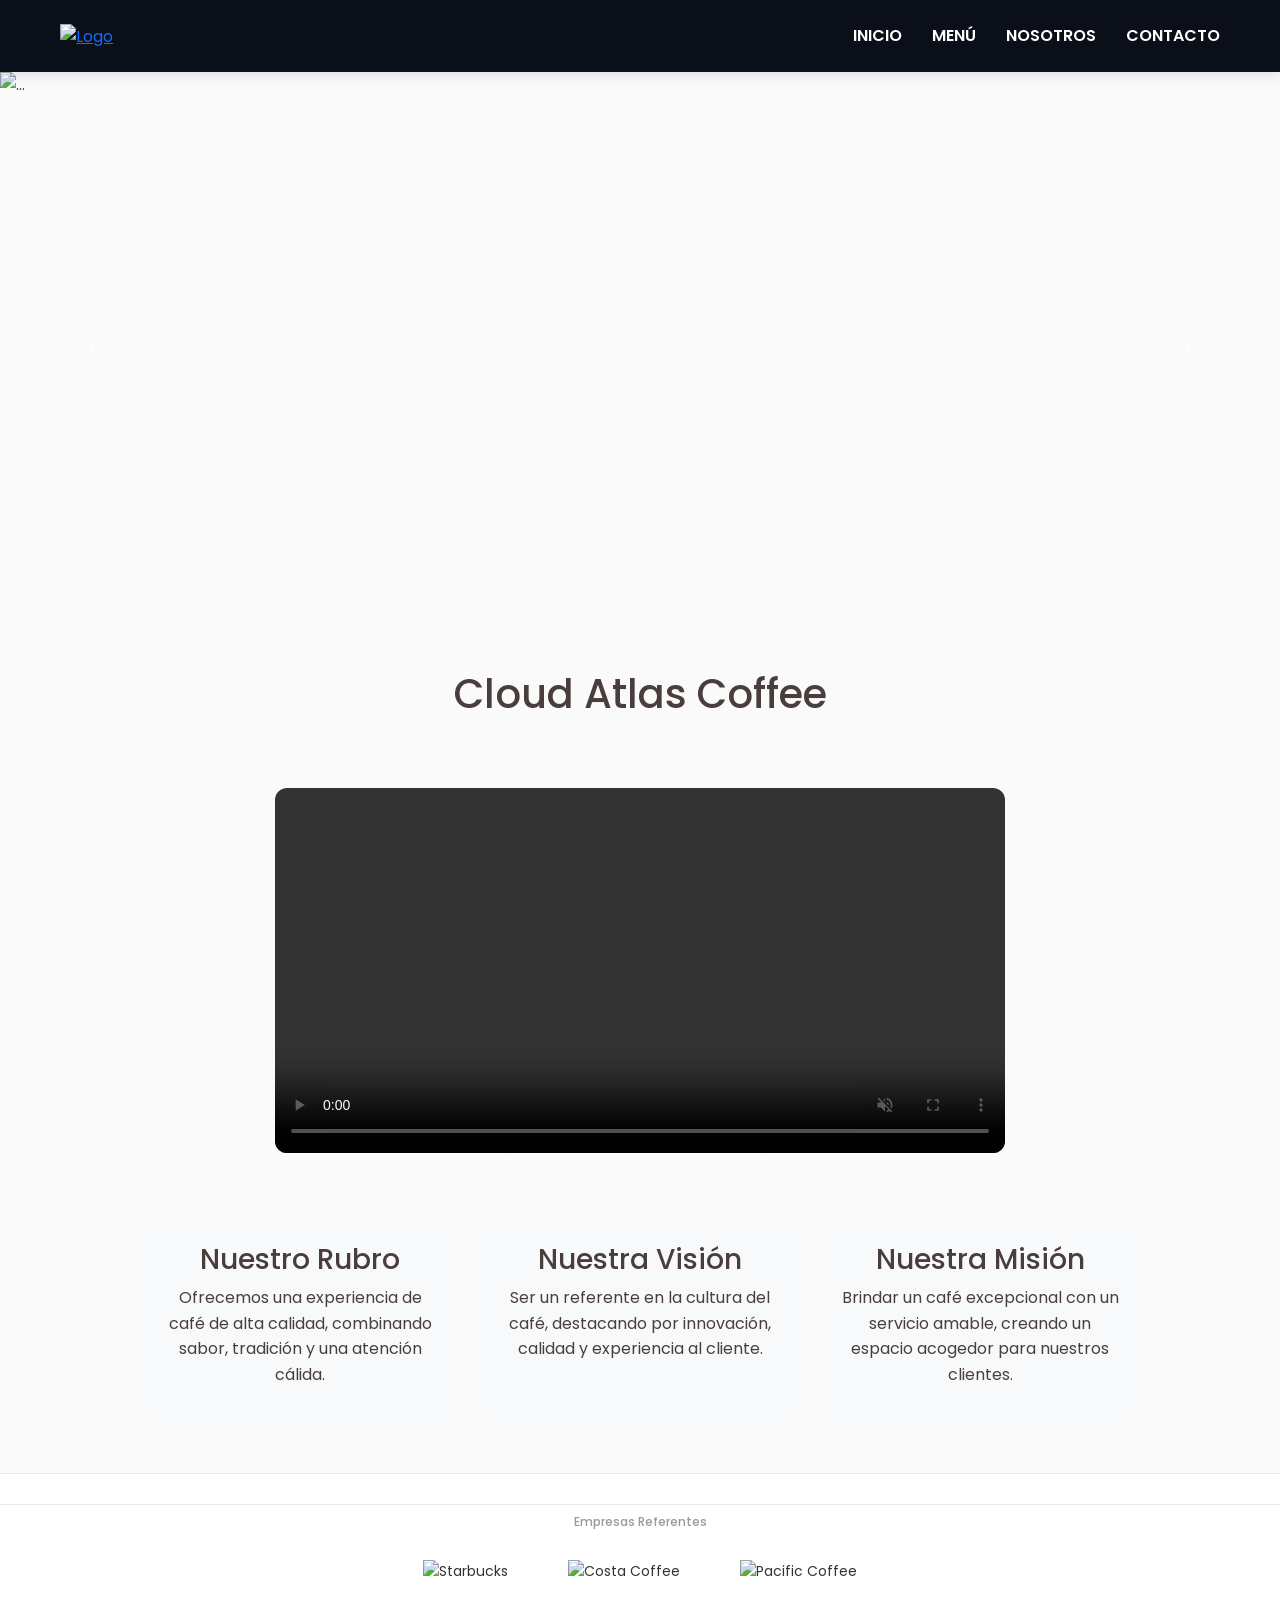
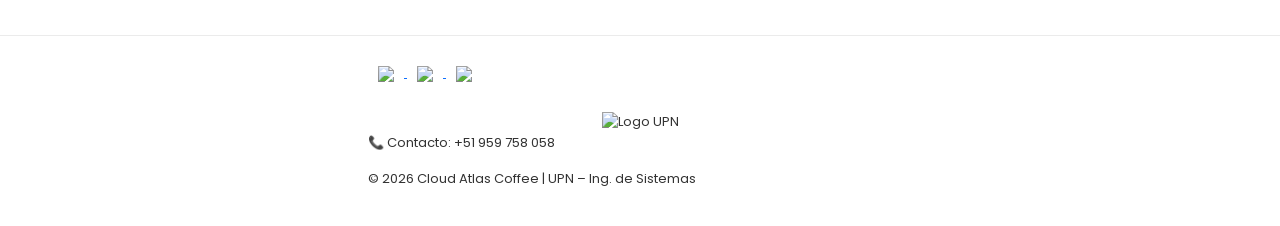
==== index.html @ 81892d0c "Add files via upload" ====
<!DOCTYPE html>
<html lang="es">

<head>
    <meta charset="UTF-8">
    <meta name="viewport" content="width=device-width, initial-scale=1.0">
    <title>Cloud Atlas Coffee</title>
    <link rel="icon" href="img/icons/favicon-1.ico">
    <link href="https://cdn.jsdelivr.net/npm/bootstrap@5.3.8/dist/css/bootstrap.min.css" rel="stylesheet"
        integrity="sha384-sRIl4kxILFvY47J16cr9ZwB07vP4J8+LH7qKQnuqkuIAvNWLzeN8tE5YBujZqJLB" crossorigin="anonymous">

    <!-- CSS enlazado, se mantiene el estilo en archivo externo -->
    <link rel="stylesheet" href="style.css">


</head>

<body>

    <!-- ==========================
         HEADER Y NAVEGACIÓN
         ========================== -->

    <header class="encabezado-principal">

        <nav class="navegacion-principal">
            <div class="contenedor-header">

                <!-- LOGO -->
                <a href="inicio.html">
                    <img src="img/logo/logo-11-Cloud-Atlas-Coffe.png" class="logo-img" alt="Logo">
                </a>

                <!-- MENÚ -->
                <ul class="menu-enlaces">
                    <li><a href="inicio.html">Inicio</a></li>
                    <li><a href="productos.html">Menú</a></li>
                    <li><a href="nosotros.html">Nosotros</a></li>
                    <li><a href="contactos.html">Contacto</a></li>
                </ul>

            </div>
        </nav>

    </header>






    <!-- ==========================
         SLIDER BOOTSTRAP
         ========================== -->
    <div id="carouselExampleControls" class="carousel slide" data-bs-ride="carousel">
        <div class="carousel-inner">

            <div class="carousel-item active">
                <img src="img/slider/slider-inicio-1.png" class="d-block w-100" alt="..." height="550px">
            </div>

            <div class="carousel-item">
                <img src="img/slider/slider-inicio-2.png" class="d-block w-100" alt="..." height="550px">
            </div>

            <div class="carousel-item">
                <img src="img/slider/slider-inicio-3.png" class="d-block w-100" alt="..." height="550px">
            </div>

            <button class="carousel-control-prev" type="button" data-bs-target="#carouselExampleControls"
                data-bs-slide="prev">
                <span class="carousel-control-prev-icon" aria-hidden="true"></span>
                <span class="visually-hidden">Previous</span>
            </button>

            <button class="carousel-control-next" type="button" data-bs-target="#carouselExampleControls"
                data-bs-slide="next">
                <span class="carousel-control-next-icon" aria-hidden="true"></span>
                <span class="visually-hidden">Next</span>
            </button>
        </div>
    </div>




    <!-- Titulo principal -->
    <div class="text-center mt-5">
        <h1>Cloud Atlas Coffee</h1>
    </div>


    <!-- ==========================
         VIDEO REPRESENTATIVO
         ========================== -->

    <div class="video-representativo">
        <video controls autoplay muted loop>
            <source src="video/video-promocional-1.mp4" type="video/mp4">
        </video>
    </div>



    <!-- ==========================
         SECCIÓN INFORMACIÓN: RUBRO, VISIÓN Y MISIÓN
         ========================== -->

    <div class="contenedor-tarjetas-nosotros">

        <div class="tarjeta-nosotros">
            <h3>Nuestro Rubro</h3>
            <p>Ofrecemos una experiencia de café de alta calidad, combinando sabor, tradición y una atención cálida.</p>
        </div>

        <div class="tarjeta-nosotros">
            <h3>Nuestra Visión</h3>
            <p>Ser un referente en la cultura del café, destacando por innovación, calidad y experiencia al cliente.</p>
        </div>

        <div class="tarjeta-nosotros">
            <h3>Nuestra Misión</h3>
            <p>Brindar un café excepcional con un servicio amable, creando un espacio acogedor para nuestros clientes.
            </p>
        </div>

    </div>
















    <!-- ==========================
         FOOTER / PIE DE PÁGINA
         ========================== -->


    <footer class="pie-pagina-premium">

        <!-- EMPRESAS REFERENTES -->
        <div class="empresas-referenciales">
            <h4 class="titulo-referencial">Empresas Referentes</h4>

            <div class="contenedor-logos">
                <img src="img/logo/logo-2-starbucks.png" alt="Starbucks" class="logo-partner">
                <img src="img/logo/logo-3-Costa-Coffee.png" alt="Costa Coffee" class="logo-partner">
                <img src="img/logo/logo-4-pacificcoffee.png" alt="Pacific Coffee" class="logo-partner">
            </div>
        </div>

        <!-- REDES SOCIALES -->
        <div class="derechos-reservados">

            <div class="redes-sociales">
                <a href="https://instagram.com" target="_blank">
                    <img src="img/logo/logo-5-instagram.png" class="icono-social">
                </a>
                <a href="https://facebook.com" target="_blank">
                    <img src="img/logo/logo-6.1-facebook.png" class="icono-social">
                </a>
                <a href="https://tiktok.com" target="_blank">
                    <img src="img/logo/logo-7-tiktok.png" class="icono-social">
                </a>
            </div>



            <!-- LOGO UPN -->
            <center>
                <img src="img/logo/logo-9-UPN.png" alt="Logo UPN" width="120px">
            </center>

            <!-- CONTACTO -->
            <p>📞 Contacto: +51 959 758 058</p>


            <p>© 2026 Cloud Atlas Coffee | UPN – Ing. de Sistemas</p>
        </div>

    </footer>

    <!-- SCRIPTS DE BOOTSTRAP (COMPONENTES INTERACTIVOS) -->
    <script src="https://cdn.jsdelivr.net/npm/bootstrap@5.3.8/dist/js/bootstrap.bundle.min.js"
        integrity="sha384-FKyoEForCGlyvwx9Hj09JcYn3nv7wiPVlz7YYwJrWVcXK/BmnVDxM+D2scQbITxI"
        crossorigin="anonymous"></script>

    <script src="https://cdn.jsdelivr.net/npm/@popperjs/core@2.11.8/dist/umd/popper.min.js"
        integrity="sha384-I7E8VVD/ismYTF4hNIPjVp/Zjvgyol6VFvRkX/vR+Vc4jQkC+hVqc2pM8ODewa9r"
        crossorigin="anonymous"></script>

    <script src="https://cdn.jsdelivr.net/npm/bootstrap@5.3.8/dist/js/bootstrap.min.js"
        integrity="sha384-G/EV+4j2dNv+tEPo3++6LCgdCROaejBqfUeNjuKAiuXbjrxilcCdDz6ZAVfHWe1Y"
        crossorigin="anonymous"></script>

</body>

</html>
---- style.css ----
/* =========================================
   VARIABLES Y ESTILOS GLOBALES
   ========================================= */
@import url('https://fonts.googleapis.com/css2?family=Poppins:wght@300;400;600;700&display=swap');

body {
    background-color: #FAFAFA;
    /* Un gris/blanco muy limpio */
    color: #4A3E3D;
    /* Gris café oscuro */
    font-family: 'Poppins', sans-serif;
    /* Tipografía clara y moderna */
    margin: 0;
    padding: 0;
    line-height: 1.6;
}

/* Evitamos que el padding ensanche los div */
* {
    box-sizing: border-box;
}

/* =========================================
   HEADER Y NAVEGACIÓN
   ========================================= */
.encabezado-principal {
    background-color: #0B0F19;
    /* blue oscuro tipo ss */
    box-shadow: 0 4px 10px rgba(0, 0, 0, 0.1);
    /* Header sticky (persistente en scroll) */
    position: sticky;
    top: 0;
    z-index: 1000;
}


/* Navegación principal */
.navegacion-principal {
    padding: 13px 0;
    /* Header de altura baja */
}

/* =========================================
   HEADER - CONTENEDOR GENERAL - TODAS LAS PAGINAS
   ========================================= */
/* CONTENEDOR PRINCIPAL DEL HEADER */
.contenedor-header {
    display: flex;
    justify-content: space-between;
    align-items: center;
    max-width: 1200px;
    margin: 0 auto;
    padding: 10px 20px;
}


/* LOGO */
.logo-img {
    height: 45px;
}


/* MENÚ */
.menu-enlaces {
    display: flex;
    gap: 30px;
    list-style: none;
    margin: 0;
    padding: 0;
}


/* ENLACES */
.menu-enlaces a {
    text-decoration: none;
    color: #ffffff;
    font-size: 16px;
    font-weight: 600;
    text-transform: uppercase;
}


/* HOVER SIMPLE */
.menu-enlaces a:hover {
    opacity: 0.7;
}

/* =========================================
   FIN DEL NAV - FIN DEL HEADER
   ========================================= */


/* =========================================
   VIDEO REPRESENTATIVO - PAGINA INICIO
   ========================================= */

/* CONTENEDOR DEL VIDEO (caja principal: controla tamaño y espaciado) */
.video-representativo {

    /* limita el ancho del video */
    max-width: 750px;

    /* centra el contenedor y agrega espacio arriba/abajo */
    margin: 60px auto;

    /* espacio interno alrededor del video */
    padding: 10px;
}


/* VIDEO DENTRO DEL CONTENEDOR (estilo del elemento video en sí) */
.video-representativo video {

    /* hace que el video ocupe todo el ancho del contenedor */
    width: 100%;

    /* bordes redondeados para estilo moderno */
    border-radius: 12px;

    /* elimina espacios raros debajo del video (comportamiento inline) */
    display: block;
}



/* =========================================
   SECCION: RUBRO, VISION Y MISION -
   ========================================= */

/* CONTENEDOR PRINCIPAL DE LAS TARJETAS */
.contenedor-tarjetas-nosotros {

    /* Activa flexbox para organizar las tarjetas en fila */
    display: flex;

    /* Espacio entre cada tarjeta */
    gap: 20px;

    /* Centra las tarjetas horizontalmente */
    justify-content: center;

    /* Permite que las tarjetas bajen en pantallas pequeñas */
    flex-wrap: wrap;

    /* Espacio arriba y abajo del contenedor + centrado horizontal */
    margin: 50px auto;

    /* Limita el ancho máximo del bloque */
    max-width: 1000px;
}



/* ESTILO DE CADA TARJETA INDIVIDUAL */
.tarjeta-nosotros {

    /* Permite que todas las tarjetas crezcan igual */
    flex: 1;

    /* Evita que la tarjeta se haga demasiado pequeña */
    min-width: 250px;

    /* Espacio interno dentro de la tarjeta */
    padding: 20px;

    /* Bordes redondeados estilo moderno */
    border-radius: 12px;

    /* Fondo gris claro tipo Bootstrap */
    background-color: #f8f9fa;

    /* Centra el texto dentro de la tarjeta */
    text-align: center;
}

/* =========================================
   FIN PAGINA INICIO
   ========================================= */



/* =========================================
   PROPIEDADES TARJETA PRODUCTOS - PAGINA MENU
   ========================================= */

.imagen-producto {
    height: 160px;
    object-fit: contain;
    padding: 15px;
}


/* =========================================
   MAPA DE UBICACIÓN - PAGINA CONTACTO
   ========================================= */

.mapa-contacto {
    width: 50%;
    height: 300px;
    border-radius: 10px;
    margin-bottom: 30px;
}


/* =========================================
   FOOTER - TODAS LAS PAGINAS
   ========================================= */

/* FOOTER GENERAL */
.pie-pagina-premium {
    background-color: #FFFFFF;
    color: #333333;
    padding-top: 20px;
    font-size: 14px;
    border-top: 1px solid #EBEBEB;
}


/* EMPRESAS REFERENTES */
.empresas-referenciales {
    text-align: center;
    margin-top: 10px;
    padding-top: 10px;
    border-top: 1px solid #EBEBEB;
}


/* TITULO */
.titulo-referencial {
    font-size: 12px;
    margin-bottom: 30px;
    color: #999999;
}


/* CONTENEDOR DE LOGOS */
.contenedor-logos {
    display: flex;
    justify-content: center;
    gap: 60px;
}


/* LOGOS */
.logo-partner {
    height: 45px;
}


/* PARTE FINAL */
.derechos-reservados {
    text-align: left;
    padding: 20px 368px;
    margin-top: 30px;
    font-size: 13px;
    border-top: 1px solid #EBEBEB;

}


/* REDES SOCIALES */
.redes-sociales {
    margin-bottom: 20px;
}


/* ICONOS */
.icono-social {
    height: 29px;
    margin: 10px;
}
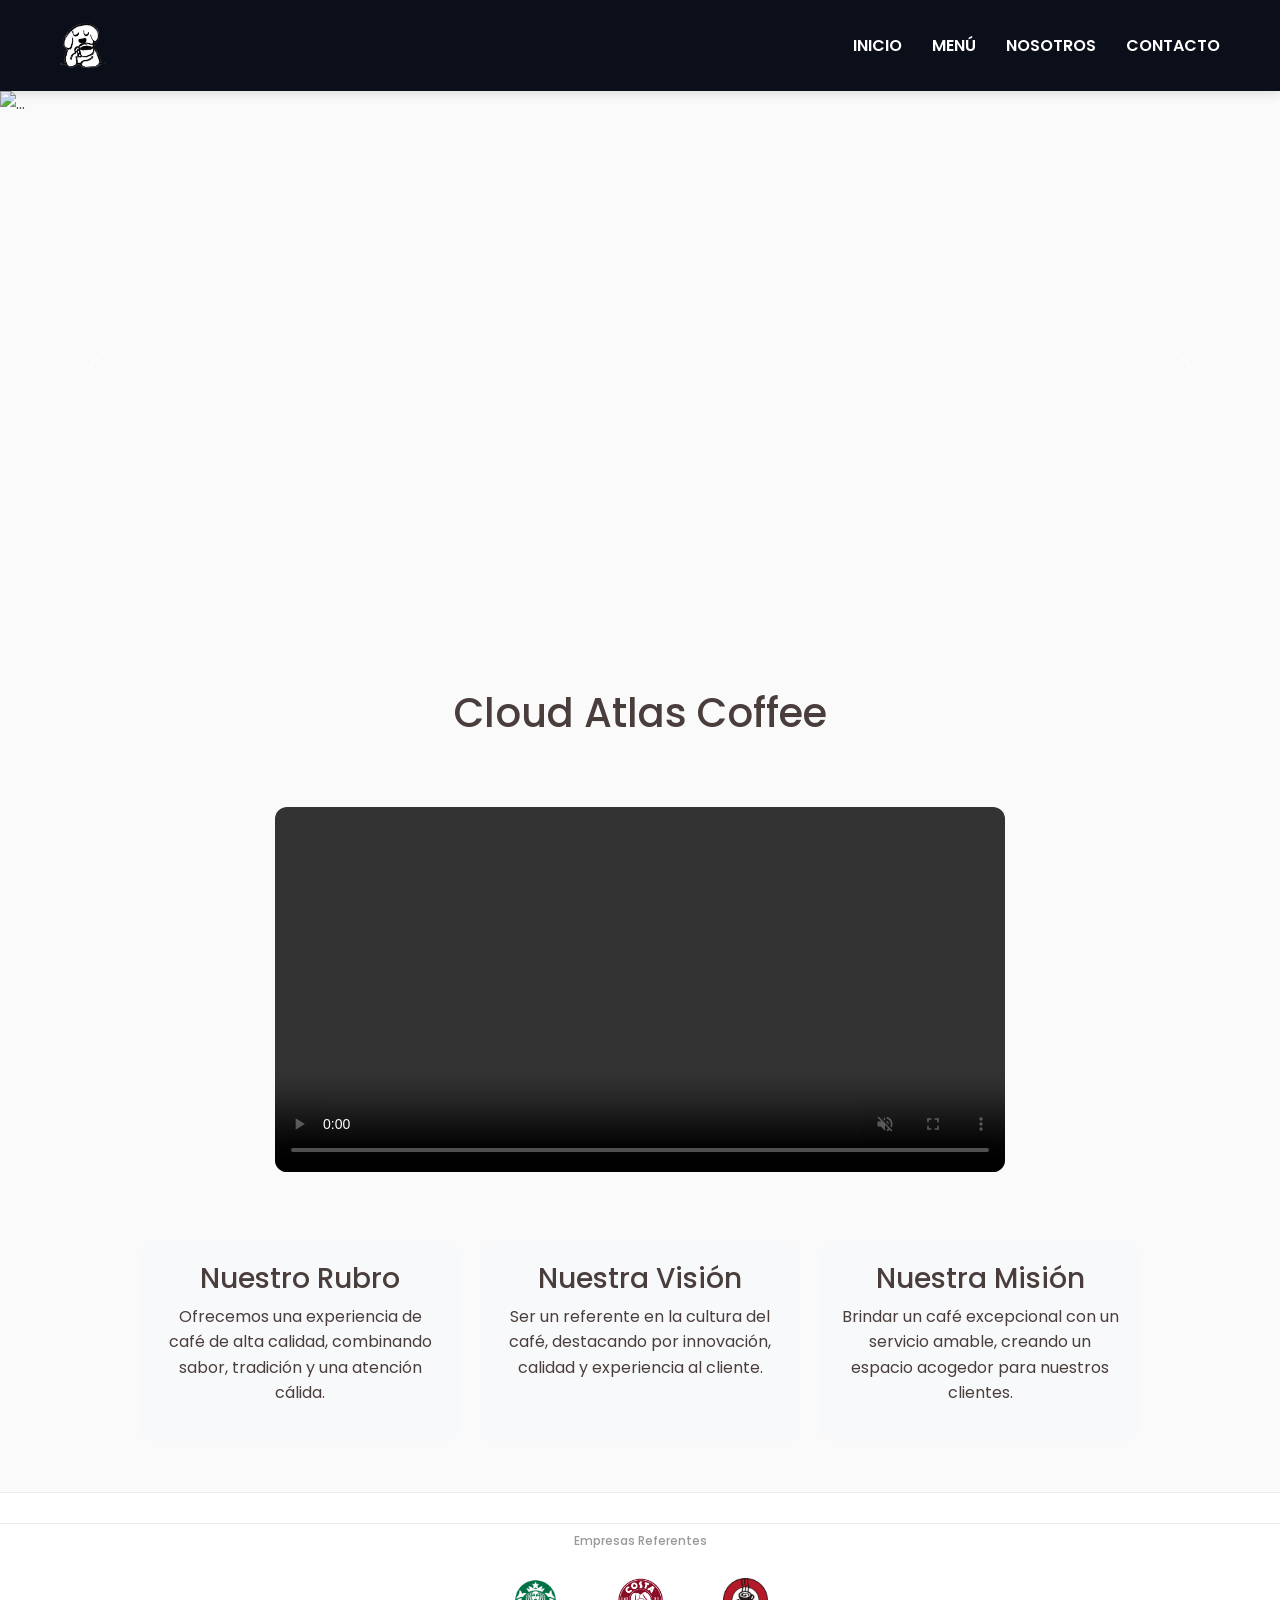
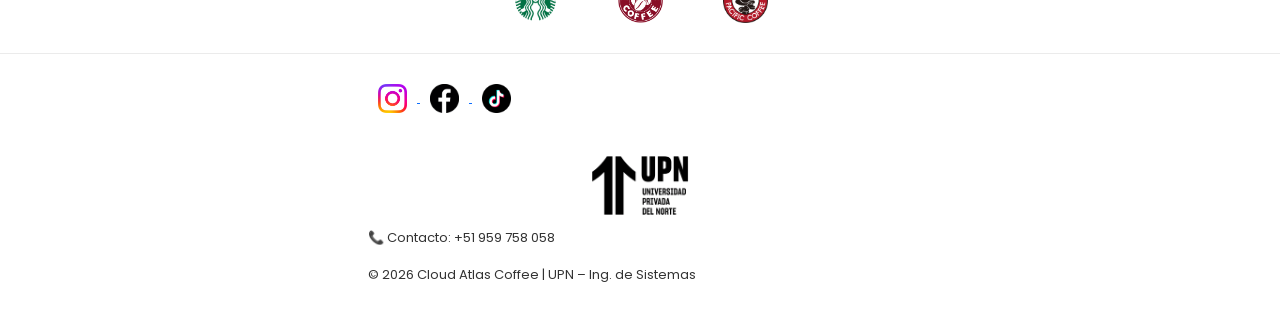
==== commit dc156c2e: "Update index.html" ====
--- a/index.html
+++ b/index.html
@@ -5,7 +5,7 @@
     <meta charset="UTF-8">
     <meta name="viewport" content="width=device-width, initial-scale=1.0">
     <title>Cloud Atlas Coffee</title>
-    <link rel="icon" href="img/icons/favicon-1.ico">
+    <link rel="icon" href="icons/favicon-1.ico">
     <link href="https://cdn.jsdelivr.net/npm/bootstrap@5.3.8/dist/css/bootstrap.min.css" rel="stylesheet"
         integrity="sha384-sRIl4kxILFvY47J16cr9ZwB07vP4J8+LH7qKQnuqkuIAvNWLzeN8tE5YBujZqJLB" crossorigin="anonymous">
 
@@ -28,12 +28,12 @@
 
                 <!-- LOGO -->
                 <a href="inicio.html">
-                    <img src="img/logo/logo-11-Cloud-Atlas-Coffe.png" class="logo-img" alt="Logo">
+                    <img src="logo/logo-11-Cloud-Atlas-Coffe.png" class="logo-img" alt="Logo">
                 </a>
 
                 <!-- MENÚ -->
                 <ul class="menu-enlaces">
-                    <li><a href="inicio.html">Inicio</a></li>
+                    <li><a href="index.html">Inicio</a></li>
                     <li><a href="productos.html">Menú</a></li>
                     <li><a href="nosotros.html">Nosotros</a></li>
                     <li><a href="contactos.html">Contacto</a></li>
@@ -56,15 +56,15 @@
         <div class="carousel-inner">
 
             <div class="carousel-item active">
-                <img src="img/slider/slider-inicio-1.png" class="d-block w-100" alt="..." height="550px">
+                <img src="slider-inicio-1.png" class="d-block w-100" alt="..." height="550px">
             </div>
 
             <div class="carousel-item">
-                <img src="img/slider/slider-inicio-2.png" class="d-block w-100" alt="..." height="550px">
+                <img src="slider-inicio-2.png" class="d-block w-100" alt="..." height="550px">
             </div>
 
             <div class="carousel-item">
-                <img src="img/slider/slider-inicio-3.png" class="d-block w-100" alt="..." height="550px">
+                <img src="slider-inicio-3.png" class="d-block w-100" alt="..." height="550px">
             </div>
 
             <button class="carousel-control-prev" type="button" data-bs-target="#carouselExampleControls"
@@ -153,9 +153,9 @@
             <h4 class="titulo-referencial">Empresas Referentes</h4>
 
             <div class="contenedor-logos">
-                <img src="img/logo/logo-2-starbucks.png" alt="Starbucks" class="logo-partner">
-                <img src="img/logo/logo-3-Costa-Coffee.png" alt="Costa Coffee" class="logo-partner">
-                <img src="img/logo/logo-4-pacificcoffee.png" alt="Pacific Coffee" class="logo-partner">
+                <img src="logo/logo-2-starbucks.png" alt="Starbucks" class="logo-partner">
+                <img src="logo/logo-3-Costa-Coffee.png" alt="Costa Coffee" class="logo-partner">
+                <img src="logo/logo-4-pacificcoffee.png" alt="Pacific Coffee" class="logo-partner">
             </div>
         </div>
 
@@ -164,13 +164,13 @@
 
             <div class="redes-sociales">
                 <a href="https://instagram.com" target="_blank">
-                    <img src="img/logo/logo-5-instagram.png" class="icono-social">
+                    <img src="logo/logo-5-instagram.png" class="icono-social">
                 </a>
                 <a href="https://facebook.com" target="_blank">
-                    <img src="img/logo/logo-6.1-facebook.png" class="icono-social">
+                    <img src="logo/logo-6.1-facebook.png" class="icono-social">
                 </a>
                 <a href="https://tiktok.com" target="_blank">
-                    <img src="img/logo/logo-7-tiktok.png" class="icono-social">
+                    <img src="logo/logo-7-tiktok.png" class="icono-social">
                 </a>
             </div>
 
@@ -178,7 +178,7 @@
 
             <!-- LOGO UPN -->
             <center>
-                <img src="img/logo/logo-9-UPN.png" alt="Logo UPN" width="120px">
+                <img src="logo/logo-9-UPN.png" alt="Logo UPN" width="120px">
             </center>
 
             <!-- CONTACTO -->
@@ -205,4 +205,4 @@
 
 </body>
 
-</html>+</html>
